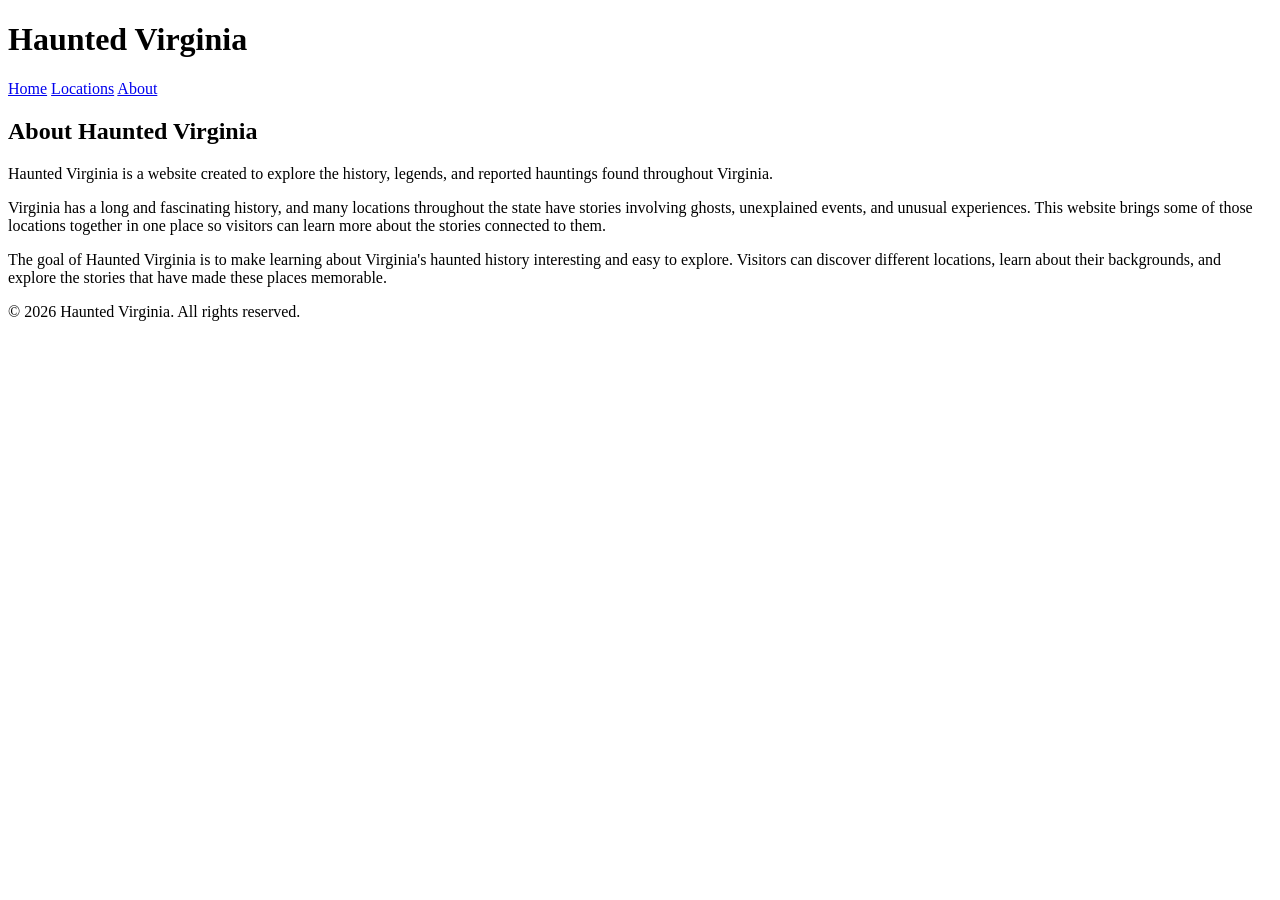
==== about.html @ e76e3d7e "Finish About page This file contains the About page for the Haunted Virginia website, detailing its " ====
<!DOCTYPE html>
<html lang="en">

<head>
  <meta charset="UTF-8">
  <title>Haunted Virginia - About</title>
</head>

<body>

  <header>
    <h1>Haunted Virginia</h1>

    <nav>
      <a href="index.html">Home</a>
      <a href="work.html">Locations</a>
      <a href="about.html">About</a>
    </nav>
  </header>

  <main>

    <h2>About Haunted Virginia</h2>

    <p>
      Haunted Virginia is a website created to explore the history,
      legends, and reported hauntings found throughout Virginia.
    </p>

    <p>
      Virginia has a long and fascinating history, and many locations
      throughout the state have stories involving ghosts, unexplained
      events, and unusual experiences. This website brings some of those
      locations together in one place so visitors can learn more about
      the stories connected to them.
    </p>

    <p>
      The goal of Haunted Virginia is to make learning about Virginia's
      haunted history interesting and easy to explore. Visitors can
      discover different locations, learn about their backgrounds, and
      explore the stories that have made these places memorable.
    </p>

  </main>

  <footer>
    <p>&copy; 2026 Haunted Virginia. All rights reserved.</p>
  </footer>
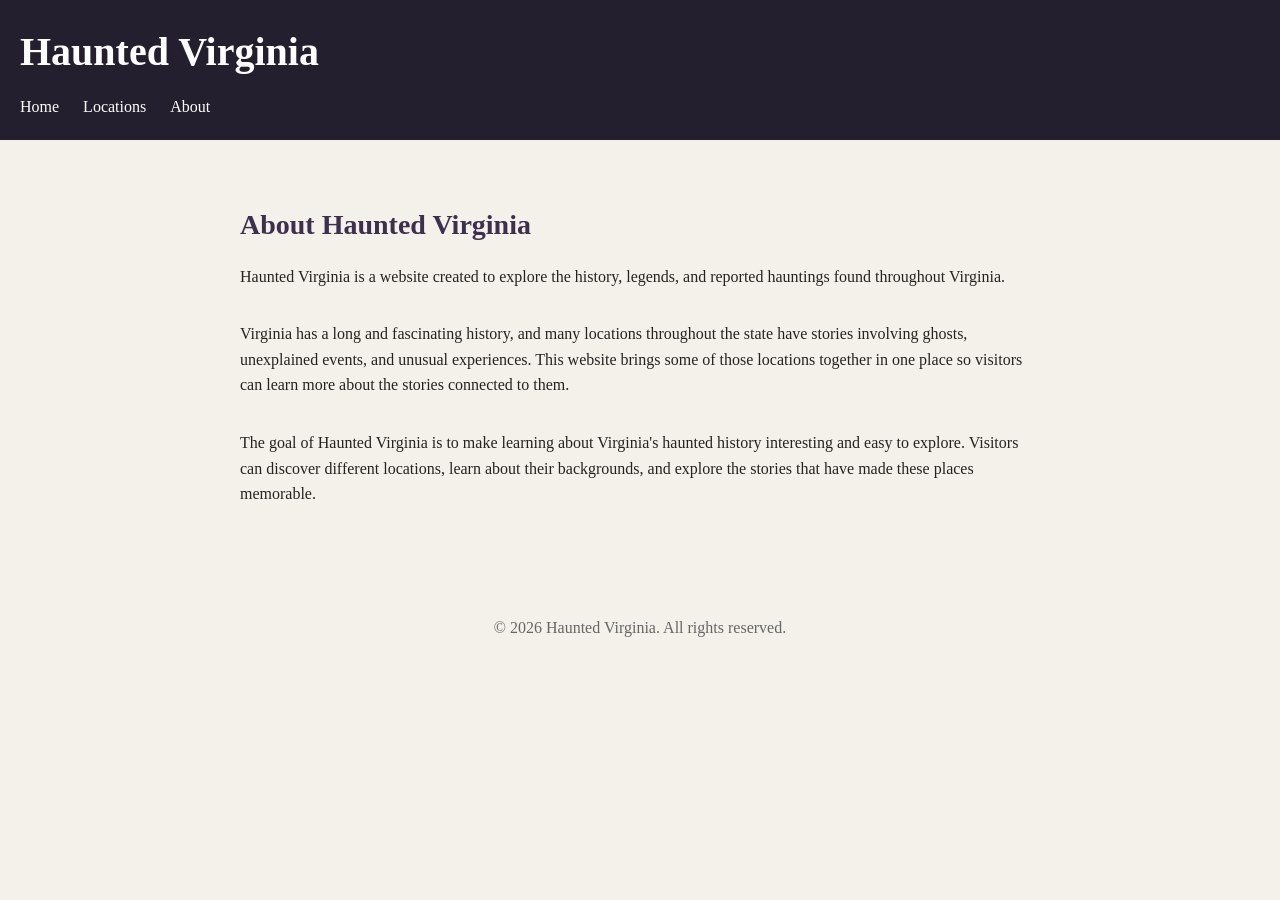
==== commit 2d008b54: "Connect stylesheet to About page" ====
--- a/about.html
+++ b/about.html
@@ -4,6 +4,7 @@
 <head>
   <meta charset="UTF-8">
   <title>Haunted Virginia - About</title>
+  <link rel="stylesheet" href="css/style.css">
 </head>
 
 <body>
--- a/css/style.css
+++ b/css/style.css
@@ -0,0 +1,78 @@
+
+body {
+  margin: 0;
+  font-family: Georgia, serif;
+  background-color: #f4f1eb;
+  color: #262220;
+  line-height: 1.6;
+}
+
+header {
+  background-color: #241f2f;
+  color: white;
+  padding: 20px;
+}
+
+header h1 {
+  margin: 0 0 10px 0;
+  font-size: 2.5rem;
+}
+
+nav a {
+  color: white;
+  text-decoration: none;
+  margin-right: 20px;
+  font-size: 1rem;
+}
+
+nav a:hover {
+  color: #a05235;
+}
+
+main {
+  max-width: 800px;
+  margin: 0 auto;
+  padding: 40px 20px;
+}
+
+h2 {
+  color: #3d304d;
+  font-size: 1.75rem;
+  margin-bottom: 8px;
+}
+
+p {
+  margin-bottom: 32px;
+}
+
+table {
+  width: 100%;
+  border-collapse: collapse;
+  margin-top: 20px;
+}
+
+th,
+td {
+  border: 1px solid #a05235;
+  padding: 0.75rem;
+  text-align: left;
+}
+
+th {
+  background-color: #3d304d;
+  color: white;
+}
+
+tr:nth-child(even) {
+  background-color: #ebe5dc;
+}
+
+footer {
+  text-align: center;
+  color: #666666;
+  padding: 20px;
+}
+
+footer p {
+  margin-bottom: 0;
+}
